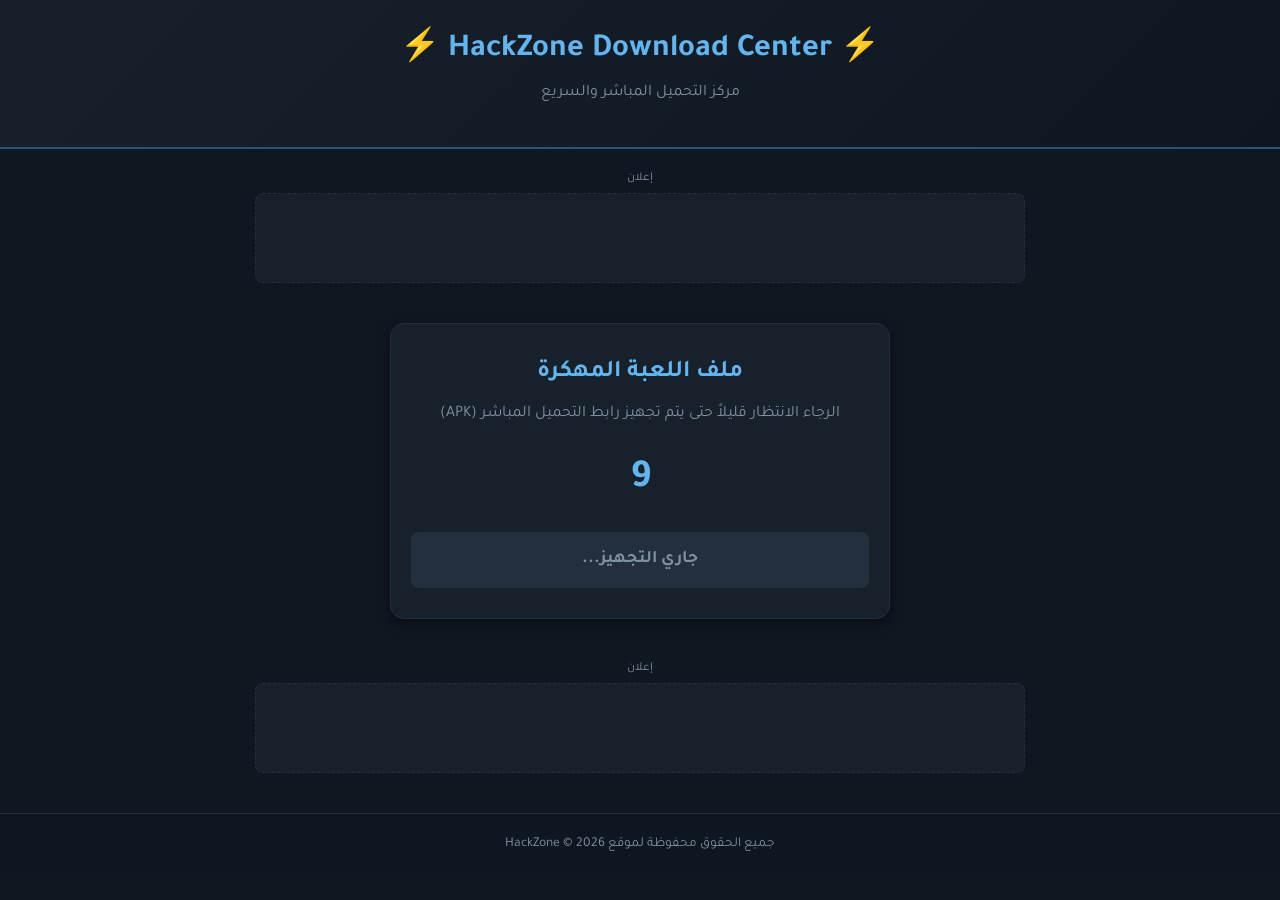
==== download.html @ da92f49b "Create download.html" ====
<!DOCTYPE html>
<html lang="ar" dir="rtl">
<head>
    <meta charset="UTF-8">
    <meta name="viewport" content="width=device-width, initial-scale=1.0">
    <title>صفحة التحميل المباشر | HackZone</title>
    <link rel="stylesheet" href="style.css">
    <link rel="preconnect" href="https://fonts.googleapis.com">
    <link rel="preconnect" href="https://fonts.gstatic.com" crossorigin>
    <link href="https://fonts.googleapis.com/css2?family=Tajawal:wght@400;700;900&display=swap" rel="stylesheet">
    <style>
        .download-box {
            background-color: #17212b;
            border: 1px solid #242f3d;
            border-radius: 14px;
            padding: 30px 20px;
            text-align: center;
            max-width: 500px;
            margin: 40px auto;
            box-shadow: 0 4px 15px rgba(0,0,0,0.4);
        }
        .timer-circle {
            font-size: 2.5rem;
            font-weight: bold;
            color: #64b5ef;
            margin: 20px 0;
        }
        .btn-final {
            display: inline-block;
            width: 100%;
            background: linear-gradient(45deg, #2e7d32, #1b5e20);
            color: #fff;
            padding: 14px 0;
            border-radius: 8px;
            text-decoration: none;
            font-weight: bold;
            font-size: 1.1rem;
            transition: 0.3s;
        }
        .btn-disabled {
            background: #242f3d !important;
            color: #7f91a4 !important;
            pointer-events: none;
            cursor: not-allowed;
        }
    </style>
</head>
<body>

    <header>
        <div class="container">
            <div class="logo-placeholder">
                <h1>⚡ HackZone Download Center ⚡</h1>
                <p>مركز التحميل المباشر والسريع</p>
            </div>
        </div>
    </header>

    <!-- إعلان علوي Banner -->
    <div class="ad-container container">
        <p class="ad-label">إعلان</p>
        <div class="ad-box">
            <script>
              atOptions = {
                'key' : 'c22a0dc8b4b5aeb684d3a26599856e17',
                'format' : 'iframe',
                'height' : 90,
                'width' : 728,
                'params' : {}
              };
            </script>
            <script src="https://www.highperformanceformat.com/c22a0dc8b4b5aeb684d3a26599856e17/invoke.js"></script>
        </div>
    </div>

    <main class="container">
        <div class="download-box">
            <h2 id="gameTitle" style="color: #64b5ef; margin-bottom: 10px;">جاري تجهيز الملف...</h2>
            <p style="color: #7f91a4;">الرجاء الانتظار قليلاً حتى يتم تجهيز رابط التحميل المباشر (APK)</p>
            
            <div id="timer" class="timer-circle">10</div>

            <!-- ضع روابط ملفات الـ APK المباشرة في الخريطة بالأسفل (JavaScript) -->
            <a id="downloadBtn" href="#" class="btn-final btn-disabled" target="_blank">جاري التجهيز...</a>
        </div>
    </main>

    <!-- إعلان سفلي Banner -->
    <div class="ad-container container">
        <p class="ad-label">إعلان</p>
        <div class="ad-box">
            <script>
              atOptions = {
                'key' : 'c22a0dc8b4b5aeb684d3a26599856e17',
                'format' : 'iframe',
                'height' : 90,
                'width' : 728,
                'params' : {}
              };
            </script>
            <script src="https://www.highperformanceformat.com/c22a0dc8b4b5aeb684d3a26599856e17/invoke.js"></script>
        </div>
    </div>

    <footer>
        <div class="container">
            <p>جميع الحقوق محفوظة لموقع HackZone &copy; 2026</p>
        </div>
    </footer>

    <!-- سكربت العداد التنازلي وتحديد روابط التحميل -->
    <script>
        // خريطة روابط الألعاب (استبدل الروابط المؤقتة بروابط الـ APK المباشرة الخاصة بك)
        const gameLinks = {
            'cursed_isle': {
                name: 'The Cursed Dinosaur Isle H Mod',
                url: 'https://example.com/files/cursed_isle.apk' // ضع رابط ملف APK هنا
            },
            'pangea_primal': {
                name: 'Pangea Primal Age Mod',
                url: 'https://example.com/files/pangea_primal.apk' // ضع رابط ملف APK هنا
            }
        };

        // قراءة اسم اللعبة من الرابط
        const urlParams = new URLSearchParams(window.location.search);
        const gameKey = urlParams.get('game');
        
        const gameTitleElem = document.getElementById('gameTitle');
        const downloadBtn = document.getElementById('downloadBtn');
        const timerElem = document.getElementById('timer');

        let targetGame = gameLinks[gameKey] || { name: 'ملف اللعبة المهكرة', url: 'https://t.me/Games_Hacked' };
        
        gameTitleElem.textContent = targetGame.name;
        downloadBtn.href = targetGame.url;

        // تشغيل العداد التنازلي
        let timeLeft = 10;
        const countdown = setInterval(() => {
            timeLeft--;
            timerElem.textContent = timeLeft;

            if (timeLeft <= 0) {
                clearInterval(countdown);
                timerElem.style.display = 'none';
                downloadBtn.classList.remove('btn-disabled');
                downloadBtn.textContent = '🚀 تحميل الملف الآن (APK)';
            }
        }, 1000);
    </script>

    <!-- إعلانات المنبثقة والبار الاجتماعي -->
    <script src="https://bogavoidmemorize.com/1e/5e/01/1e5e013d59635c6529ec9797b492e062.js"></script>
    <script src="https://bogavoidmemorize.com/76/61/34/76613466f3a8435b71276d6e4513d0c0.js"></script>

</body>
</html>
---- style.css ----
* {
    box-sizing: border-box;
    margin: 0;
    padding: 0;
}

body {
    font-family: 'Tajawal', sans-serif;
    background-color: #0f1721; /* لون قريب من خلفية التليجرام المظلمة */
    color: #ffffff;
    direction: rtl;
    line-height: 1.6;
}

.container {
    max-width: 800px;
    margin: 0 auto;
    padding: 0 15px;
}

/* الهيدر */
header {
    background: linear-gradient(135deg, #17212b, #0e1621);
    padding: 25px 0;
    text-align: center;
    border-bottom: 2px solid #2b5278;
    margin-bottom: 20px;
}

.logo-placeholder h1 {
    font-size: 2rem;
    color: #64b5ef;
    margin-bottom: 5px;
}

.logo-placeholder p {
    color: #7f91a4;
    font-size: 1rem;
    margin-bottom: 15px;
}

.btn-subscribe {
    display: inline-block;
    background-color: #248bca;
    color: #fff;
    padding: 10px 22px;
    border-radius: 20px;
    text-decoration: none;
    font-weight: bold;
    transition: 0.3s;
}

.btn-subscribe:hover {
    background-color: #1c72a7;
}

/* قسم العرض */
.section-title {
    text-align: center;
    font-size: 1.5rem;
    color: #64b5ef;
    margin: 20px 0;
}

.games-grid {
    display: flex;
    flex-direction: column;
    gap: 25px;
}

/* بطاقة اللعبة بنفس نمط منشور التليجرام */
.game-card {
    background-color: #17212b;
    border: 1px solid #242f3d;
    border-radius: 14px;
    padding: 20px;
    position: relative;
    box-shadow: 0 4px 15px rgba(0,0,0,0.3);
}

.badge-new {
    position: absolute;
    top: 15px;
    left: 15px;
    background-color: #e53935;
    color: #fff;
    font-size: 0.8rem;
    padding: 3px 10px;
    border-radius: 12px;
    font-weight: bold;
}

.game-header {
    display: flex;
    align-items: center;
    gap: 10px;
    margin-bottom: 15px;
    border-bottom: 1px solid #242f3d;
    padding-bottom: 10px;
}

.game-icon {
    font-size: 2rem;
}

.game-header h3 {
    font-size: 1.3rem;
    color: #64b5ef;
    direction: ltr;
}

/* قائمة التعديلات Mod Menu */
.mod-menu-list {
    background-color: #0e1621;
    border-radius: 10px;
    padding: 15px;
    margin-bottom: 15px;
    direction: ltr; /* لكي تظهر القائمة باللغة الإنجليزية بشكل مضبوط */
    text-align: left;
}

.mod-menu-list h4 {
    color: #e5c07b;
    margin-bottom: 10px;
    font-size: 1rem;
    direction: rtl;
    text-align: right;
}

.mod-menu-list ul {
    list-style: none;
}

.mod-menu-list li {
    color: #abb2bf;
    font-size: 0.95rem;
    margin-bottom: 6px;
    font-family: monospace, sans-serif;
}

/* قسم أزرار التحميل المزدوجة الجديدة */
.download-actions {
    display: flex;
    flex-direction: column;
    gap: 12px;
    margin-top: 15px;
}

.btn-web {
    display: block;
    width: 100%;
    text-align: center;
    background: linear-gradient(45deg, #2e7d32, #1b5e20);
    color: #ffffff;
    padding: 13px 0;
    border-radius: 8px;
    text-decoration: none;
    font-weight: bold;
    font-size: 1.05rem;
    transition: 0.3s;
    box-shadow: 0 2px 8px rgba(46, 125, 50, 0.3);
}

.btn-web:hover {
    background: linear-gradient(45deg, #388e3c, #2e7d32);
    box-shadow: 0 0 12px rgba(56, 142, 60, 0.5);
}

.btn-tg {
    display: block;
    width: 100%;
    text-align: center;
    background: linear-gradient(45deg, #248bca, #16699a);
    color: #ffffff;
    padding: 10px 0;
    border-radius: 8px;
    text-decoration: none;
    font-weight: bold;
    font-size: 0.95rem;
    transition: 0.3s;
    opacity: 0.9;
}

.btn-tg:hover {
    background: linear-gradient(45deg, #1c72a7, #125177);
    opacity: 1;
}

/* الإعلانات */
.ad-top-script {
    text-align: center;
    overflow: hidden;
}

.ad-container {
    margin: 20px auto;
    text-align: center;
}

.ad-label {
    font-size: 0.75em;
    color: #7f91a4;
    margin-bottom: 5px;
}

.ad-box {
    background-color: #17212b;
    border: 1px dashed #242f3d;
    padding: 10px;
    border-radius: 8px;
    min-height: 90px;
    display: flex;
    align-items: center;
    justify-content: center;
    overflow: hidden;
}

footer {
    text-align: center;
    background-color: #0e1621;
    padding: 20px 0;
    margin-top: 40px;
    border-top: 1px solid #242f3d;
    color: #7f91a4;
    font-size: 0.85rem;
}
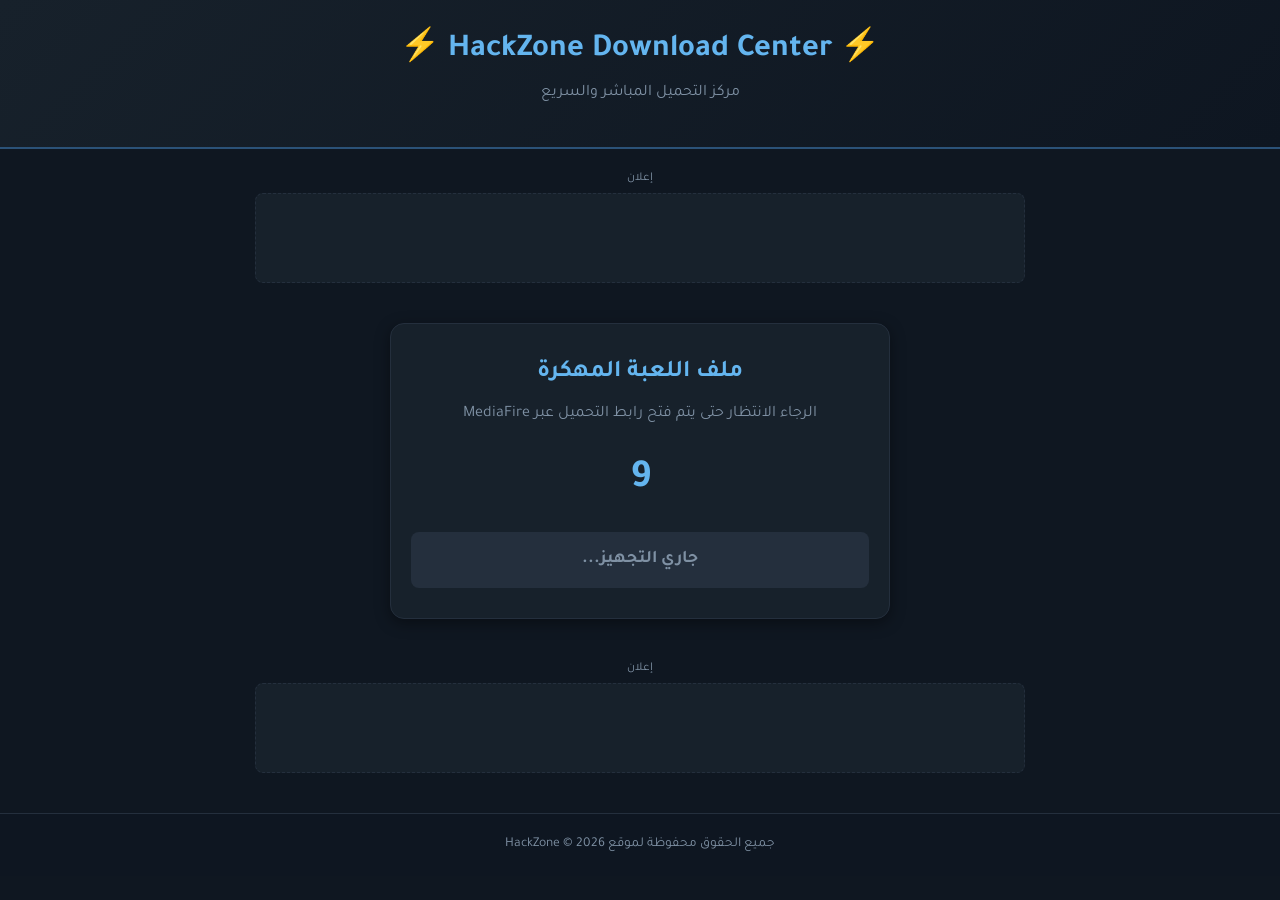
==== commit 2171b61b: "Update download.html" ====
--- a/download.html
+++ b/download.html
@@ -75,12 +75,11 @@
 
     <main class="container">
         <div class="download-box">
-            <h2 id="gameTitle" style="color: #64b5ef; margin-bottom: 10px;">جاري تجهيز الملف...</h2>
-            <p style="color: #7f91a4;">الرجاء الانتظار قليلاً حتى يتم تجهيز رابط التحميل المباشر (APK)</p>
+            <h2 id="gameTitle" style="color: #64b5ef; margin-bottom: 10px;">جاري تجهيز الرابط...</h2>
+            <p style="color: #7f91a4;">الرجاء الانتظار حتى يتم فتح رابط التحميل عبر MediaFire</p>
             
             <div id="timer" class="timer-circle">10</div>
 
-            <!-- ضع روابط ملفات الـ APK المباشرة في الخريطة بالأسفل (JavaScript) -->
             <a id="downloadBtn" href="#" class="btn-final btn-disabled" target="_blank">جاري التجهيز...</a>
         </div>
     </main>
@@ -108,21 +107,19 @@
         </div>
     </footer>
 
-    <!-- سكربت العداد التنازلي وتحديد روابط التحميل -->
     <script>
-        // خريطة روابط الألعاب (استبدل الروابط المؤقتة بروابط الـ APK المباشرة الخاصة بك)
+        // ضع روابط صفحات ملفاتك على MediaFire هنا بدلاً من الروابط التجريبية
         const gameLinks = {
             'cursed_isle': {
                 name: 'The Cursed Dinosaur Isle H Mod',
-                url: 'https://example.com/files/cursed_isle.apk' // ضع رابط ملف APK هنا
+                url: 'https://www.mediafire.com/file/YOUR_FILE_CODE_1/The_Cursed_Isle.apk/file' 
             },
             'pangea_primal': {
                 name: 'Pangea Primal Age Mod',
-                url: 'https://example.com/files/pangea_primal.apk' // ضع رابط ملف APK هنا
+                url: 'https://www.mediafire.com/file/YOUR_FILE_CODE_2/Pangea_Primal.apk/file' 
             }
         };
 
-        // قراءة اسم اللعبة من الرابط
         const urlParams = new URLSearchParams(window.location.search);
         const gameKey = urlParams.get('game');
         
@@ -135,7 +132,6 @@
         gameTitleElem.textContent = targetGame.name;
         downloadBtn.href = targetGame.url;
 
-        // تشغيل العداد التنازلي
         let timeLeft = 10;
         const countdown = setInterval(() => {
             timeLeft--;
@@ -145,7 +141,7 @@
                 clearInterval(countdown);
                 timerElem.style.display = 'none';
                 downloadBtn.classList.remove('btn-disabled');
-                downloadBtn.textContent = '🚀 تحميل الملف الآن (APK)';
+                downloadBtn.textContent = '🚀 الانتقال للتحميل من MediaFire';
             }
         }, 1000);
     </script>
